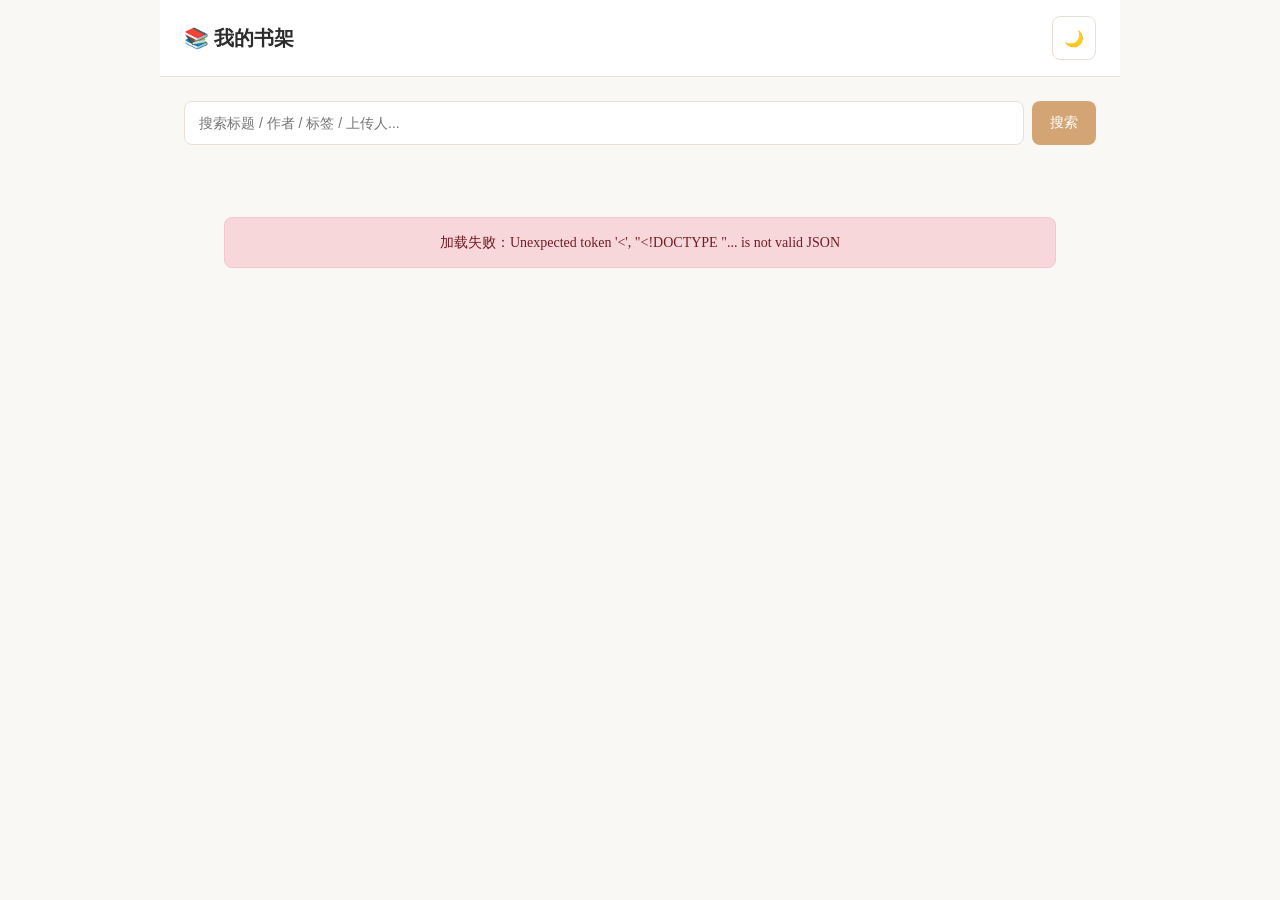
==== index.html @ 6a74e0b2 "chore: 更新导航入口、搜索字段与部署配置" ====
<!DOCTYPE html>
<html lang="zh-CN">
<head>
  <meta charset="UTF-8">
  <meta name="viewport" content="width=device-width, initial-scale=1.0, viewport-fit=cover">
  <title>我的书架</title>
  <meta name="description" content="我的私人小说站，零成本搭建在 Cloudflare 上">
  <meta property="og:title" content="我的书架">
  <meta property="og:description" content="私人小说站，零成本搭建在 Cloudflare 上">
  
  <link rel="stylesheet" href="/style.css">
  <link rel="manifest" href="/manifest.json">
  <meta name="theme-color" content="#d4a574">
</head>
<body>
  <div class="navbar">
    <h1><a href="/">📚 我的书架</a></h1>
    <nav>
      <span id="nav-user"></span>
      <button class="theme-toggle" onclick="toggleTheme()" title="切换主题">🌙</button>
    </nav>
  </div>
  <div class="container">
    <div id="continue-reading"></div>
    <div id="reading-stats"></div>
    <div id="tag-filter"></div>
    <div class="search-bar">
      <input type="text" id="search-input" placeholder="搜索标题 / 作者 / 标签 / 上传人..." autocomplete="off">
      <button onclick="doSearch()">搜索</button>
    </div>
    <div id="search-results" class="search-results" style="display:none"></div>
    <div id="content" class="loading">加载中...</div>
  </div>
  <script>
    // 主题
    const THEMES = ['light','dark','green','sepia','blue'];
    const THEME_ICONS = {'light':'🌙','dark':'☀️','green':'🍃','sepia':'📜','blue':'💧'};
    const savedTheme = localStorage.getItem('theme') || 'light';
    document.documentElement.setAttribute('data-theme', savedTheme);
    updateThemeBtn();
    function toggleTheme() {
      const current = document.documentElement.getAttribute('data-theme');
      const idx = THEMES.indexOf(current);
      const next = THEMES[(idx + 1) % THEMES.length];
      document.documentElement.setAttribute('data-theme', next);
      localStorage.setItem('theme', next);
      updateThemeBtn();
    }
    function updateThemeBtn() {
      const btn = document.querySelector('.theme-toggle');
      const t = document.documentElement.getAttribute('data-theme');
      btn.textContent = THEME_ICONS[t] || '🌙';
    }

    // 用户状态：仅显示当前用户与退出，不提供后台入口
    (async function renderUserStatus() {
      const navUser = document.getElementById('nav-user');
      try {
        const res = await fetch('/api/me', { credentials: 'same-origin' });
        if (res.ok) {
          const user = await res.json();
          const roleMap = {
            'super_admin': { label: '超管', cls: 'super' },
            'admin': { label: '管理', cls: 'admin' },
            'demo': { label: '用户', cls: 'demo' }
          };
          const r = roleMap[user.role] || { label: '用户', cls: 'demo' };
          // 使用 textContent 安全地设置用户名，防止 XSS
          const badge = document.createElement('span');
          badge.className = 'role-badge ' + r.cls;
          badge.textContent = r.label;
          navUser.textContent = '';
          navUser.appendChild(badge);
          navUser.appendChild(document.createTextNode(' ' + (user.username || '') + ' '));
          const logoutLink = document.createElement('a');
          logoutLink.href = '#';
          logoutLink.style.cssText = 'font-size:12px;color:#e74c3c;margin-left:6px';
          logoutLink.textContent = '退出';
          logoutLink.onclick = function() { doLogout(); return false; };
          navUser.appendChild(logoutLink);
        } else {
          navUser.textContent = '';
        }
      } catch {
        navUser.textContent = '';
      }
    })();

    async function doLogout() {
      try { await fetch('/api/auth/logout', { method: 'POST', credentials: 'same-origin' }); } catch {}
      location.reload();
    }

    // 继续阅读
    function renderContinueReading() {
      const container = document.getElementById('continue-reading');
      const entries = [];
      for (let i = 0; i < localStorage.length; i++) {
        const key = localStorage.key(i);
        if (!key.startsWith('reading_')) continue;
        try {
          const data = JSON.parse(localStorage.getItem(key));
          if (data && data.chapterId && data.time) entries.push(data);
        } catch {}
      }
      if (entries.length === 0) { container.innerHTML = ''; return; }
      entries.sort((a, b) => b.time - a.time);
      const latest = entries[0];
      const timeAgo = formatTimeAgo(latest.time);
      container.innerHTML = `
        <a class="continue-reading" href="/read.html?id=${latest.chapterId}">
          <div class="continue-info">
            <div class="continue-label">继续阅读</div>
            <div class="continue-title">${esc(latest.bookTitle || '未知书籍')}</div>
            <div class="continue-chapter">${esc(latest.chapterTitle || '')} · ${timeAgo}</div>
          </div>
          <div class="continue-arrow">→</div>
        </a>
      `;
    }
    function renderReadingStats() {
      const container = document.getElementById('reading-stats');
      try {
        const stats = JSON.parse(localStorage.getItem('readingStats'));
        if (!stats || (stats.totalSeconds === 0 && stats.totalChars === 0)) {
          container.innerHTML = '';
          return;
        }
        const hours = (stats.totalSeconds / 3600).toFixed(1);
        const wanChars = (stats.totalChars / 10000).toFixed(1);
        const days = (stats.days || []).length;
        container.innerHTML = `<div style="text-align:center;padding:8px 0;font-size:13px;color:var(--text-light)">已读 ${hours} 小时 · ${wanChars} 万字 · 累计 ${days} 天</div>`;
      } catch {
        container.innerHTML = '';
      }
    }
    function formatTimeAgo(ts) {
      const diff = Date.now() - ts;
      const min = Math.floor(diff / 60000);
      if (min < 1) return '刚刚';
      if (min < 60) return min + '分钟前';
      const hr = Math.floor(min / 60);
      if (hr < 24) return hr + '小时前';
      const day = Math.floor(hr / 24);
      return day + '天前';
    }

    // 搜索
    let allBooks = [];
    let allTags = [];
    let activeTagId = null;

    function doSearch() {
      const q = document.getElementById('search-input').value.trim().toLowerCase();
      const resultsEl = document.getElementById('search-results');
      const contentEl = document.getElementById('content');
      if (!q) {
        resultsEl.style.display = 'none';
        contentEl.style.display = '';
        return;
      }
      const matched = allBooks.filter(b => {
        const tagNames = (b.tags || []).map(t => t.name).join(' ');
        return (
          (b.title || '').toLowerCase().includes(q) ||
          (b.author || '').toLowerCase().includes(q) ||
          tagNames.toLowerCase().includes(q) ||
          (b.uploader || '').toLowerCase().includes(q)
        );
      });
      if (matched.length === 0) {
        resultsEl.innerHTML = '<div style="padding:16px;color:var(--text-light);text-align:center">没有找到匹配的书籍</div>';
      } else {
        resultsEl.innerHTML = matched.map(b => `
          <a class="result-item" href="/book.html?id=${b.id}">
            <div class="result-title">${highlightMatch(esc(b.title), q)}</div>
            <div class="result-book">${formatSearchMeta(b, q)}</div>
          </a>
        `).join('');
      }
      resultsEl.style.display = '';
      contentEl.style.display = 'none';
    }
    function highlightMatch(text, q) {
      if (!q) return text;
      const re = new RegExp(`(${q.replace(/[.*+?^${}()|[\]\\]/g,'\\$&')})`, 'gi');
      return text.replace(re, '<mark>$1</mark>');
    }
    function formatSearchMeta(book, q) {
      const parts = [];
      if (book.author) parts.push(highlightMatch(esc(book.author), q));
      if (book.uploader) parts.push('上传：' + highlightMatch(esc(book.uploader), q));
      const tagNames = (book.tags || []).map(t => t.name).join(' / ');
      if (tagNames) parts.push('标签：' + highlightMatch(esc(tagNames), q));
      parts.push(`${book.chapter_count}章 · ${formatWords(book.total_words)}`);
      return parts.join(' · ');
    }
    // 搜索防抖定时器
    let searchDebounceTimer = null;
    const SEARCH_DEBOUNCE_MS = 300; // 防抖时间300ms，平衡响应速度和性能

    document.getElementById('search-input').addEventListener('keydown', (e) => {
      if (e.key === 'Enter') {
        // 回车键立即搜索，清除防抖
        if (searchDebounceTimer) clearTimeout(searchDebounceTimer);
        doSearch();
      }
    });
    document.getElementById('search-input').addEventListener('input', (e) => {
      const query = e.target.value.trim();
      if (!query) {
        // 清空时立即隐藏结果
        if (searchDebounceTimer) clearTimeout(searchDebounceTimer);
        document.getElementById('search-results').style.display = 'none';
        document.getElementById('content').style.display = '';
        return;
      }
      // 防抖搜索：300ms后自动执行
      if (searchDebounceTimer) clearTimeout(searchDebounceTimer);
      searchDebounceTimer = setTimeout(doSearch, SEARCH_DEBOUNCE_MS);
    });

    async function loadBooks() {
      const el = document.getElementById('content');
      try {
        const [booksRes, tagsRes] = await Promise.all([
          fetch('/api/books'),
          fetch('/api/tags').catch(() => ({ json: () => ({ tags: [] }) }))
        ]);
        const booksData = await booksRes.json();
        if (!booksRes.ok) throw new Error('加载失败');
        allBooks = booksData.books || [];

        try { allTags = (await tagsRes.json()).tags || []; } catch { allTags = []; }
        renderTagFilter();

        renderContinueReading();
        renderReadingStats();
        renderBooks(allBooks);
      } catch (e) {
        el.innerHTML = `<div class="msg msg-error">加载失败：${esc(e.message)}</div>`;
      }
    }

    function renderTagFilter() {
      const container = document.getElementById('tag-filter');
      if (allTags.length === 0) { container.innerHTML = ''; return; }
      container.innerHTML = '<div class="tag-filter-bar" id="tag-bar"></div>';
      const bar = document.getElementById('tag-bar');
      const allPill = document.createElement('span');
      allPill.className = 'tag-pill' + (activeTagId === null ? ' active' : '');
      allPill.textContent = '全部';
      allPill.style.background = 'var(--bg)'; allPill.style.color = 'var(--text)';
      allPill.style.border = '1px solid var(--border)';
      bar.appendChild(allPill);
      for (const tag of allTags) {
        const pill = document.createElement('span');
        pill.className = 'tag-pill' + (activeTagId === tag.id ? ' active' : '');
        pill.textContent = tag.name;
        pill.style.background = tag.color + '22'; pill.style.color = tag.color;
        pill.dataset.tagId = tag.id;
        bar.appendChild(pill);
      }
      bar.addEventListener('click', (e) => {
        const pill = e.target.closest('.tag-pill');
        if (!pill) return;
        const tagId = pill.dataset.tagId ? Number(pill.dataset.tagId) : null;
        activeTagId = tagId;
        renderTagFilter();
        filterAndRenderBooks();
      });
    }

    function filterAndRenderBooks() {
      let filtered = allBooks;
      if (activeTagId !== null) {
        filtered = allBooks.filter(b => (b.tags || []).some(t => t.id === activeTagId));
      }
      renderBooks(filtered);
    }

    // 封面颜色生成
    const COVER_COLORS = ['#e74c3c','#e67e22','#f1c40f','#2ecc71','#1abc9c','#3498db','#9b59b6','#e91e63','#00bcd4','#ff5722'];
    function coverColor(title) { let h = 0; for (let i = 0; i < (title||'').length; i++) h = ((h << 5) - h + title.charCodeAt(i)) | 0; return COVER_COLORS[Math.abs(h) % COVER_COLORS.length]; }

    function renderBooks(books) {
      const el = document.getElementById('content');
      if (books.length === 0) {
        if (allBooks.length === 0) {
          el.className = '';
          el.innerHTML = '<div class="empty"><p>📖 书架空空如也</p><p>请前往 /admin.html 添加第一本书</p></div>';
        } else {
          el.className = '';
          el.innerHTML = '<div class="empty"><p>没有匹配的书籍</p></div>';
        }
        return;
      }
      el.className = 'book-grid-cover';
      el.innerHTML = books.map(b => {
        const tagsHtml = (b.tags || []).map(t => `<span class="tag-pill" style="background:${esc(t.color)}22;color:${esc(t.color)}">${esc(t.name)}</span>`).join('');
        if (b.cover_key) {
          return `<a class="book-card-cover" href="/book.html?id=${b.id}">
            <img class="cover-img" src="/api/covers/${b.id}" alt="${esc(b.title)}" loading="lazy">
            <div class="card-body">
              <h3>${esc(b.title)}</h3>
              <div class="meta">${b.author ? esc(b.author) + ' · ' : ''}${b.chapter_count}章</div>
              ${tagsHtml ? '<div class="card-tags">' + tagsHtml + '</div>' : ''}
            </div>
          </a>`;
        } else {
          const color = coverColor(b.title);
          const firstChar = (b.title || '?')[0];
          return `<a class="book-card-cover" href="/book.html?id=${b.id}">
            <div class="cover-placeholder" style="background:${color}">${esc(firstChar)}</div>
            <div class="card-body">
              <h3>${esc(b.title)}</h3>
              <div class="meta">${b.author ? esc(b.author) + ' · ' : ''}${b.chapter_count}章</div>
              ${tagsHtml ? '<div class="card-tags">' + tagsHtml + '</div>' : ''}
            </div>
          </a>`;
        }
      }).join('');
    }
    function esc(s) { const d = document.createElement('div'); d.textContent = s || ''; return d.innerHTML; }
    function formatWords(n) {
      if (n >= 10000) return (n / 10000).toFixed(1) + ' 万字';
      return n + ' 字';
    }
    loadBooks();

    // PWA Service Worker
    if ('serviceWorker' in navigator) {
      navigator.serviceWorker.register('/sw.js').catch(() => {});
    }

    // 加载站点设置
    fetch('/api/settings').then(r => r.json()).then(d => {
      const s = d.settings || {};
      if (s.site_name) {
        document.title = s.site_name;
        document.querySelector('.navbar h1 a').textContent = '📚 ' + s.site_name;
        document.querySelector('meta[property="og:title"]').content = s.site_name;
      }
      if (s.site_desc) {
        document.querySelector('meta[name="description"]').content = s.site_desc;
        document.querySelector('meta[property="og:description"]').content = s.site_desc;
      }
    }).catch(() => {});
  </script>
</body>
</html>
---- style.css ----
/* 小说站全局样式 */
* { margin: 0; padding: 0; box-sizing: border-box; }

:root {
  /* 主色调变量 */
  --bg: #faf8f5;
  --card-bg: #ffffff;
  --text: #2c2c2c;
  --text-light: #5a5a5a;  /* 提高对比度：从 #666 改为更深的颜色，对比度 5.1:1 */
  --accent: #d4a574;
  --accent-dark: #b8895a;
  --border: #e8e0d8;
  --shadow: 0 2px 8px rgba(0,0,0,0.06);
  --radius: 8px;
  --max-width: 960px;
  --reading-width: 720px;
  --font-size: 17px;
  --line-height: 2;
  --letter-spacing: 0.02em;
  --font-family: 'Georgia', 'Noto Serif SC', 'Source Han Serif CN', serif;
  
  /* z-index 层级体系 */
  --z-dropdown: 100;
  --z-sticky: 200;
  --z-overlay: 300;
  --z-modal: 400;
  --z-tooltip: 500;
  --z-notification: 600;
  
  /* P3修复：语义化颜色变量 - 统一使用连字符命名 */
  --color-success: #15803d;
  --color-success-bg: #d4edda;
  --color-success-border: #c3e6cb;
  --color-error: #721c24;
  --color-error-bg: #f8d7da;
  --color-error-border: #f5c6cb;
  --color-danger: #e74c3c;
  --color-danger-hover: #c0392b;
  --color-warning: #f59e0b;
  --color-info: #3b82f6;
  
  /* 角色标签颜色 */
  --color-role-super-bg: #fce7f3;
  --color-role-super-text: #be185d;
  --color-role-admin-bg: #dbeafe;
  --color-role-admin-text: #1d4ed8;
  --color-role-demo-bg: #dcfce7;
  --color-role-demo-text: #15803d;
  
  /* iOS安全区域 */
  --safe-area-inset-top: env(safe-area-inset-top, 0px);
  --safe-area-inset-bottom: env(safe-area-inset-bottom, 0px);
  --safe-area-inset-left: env(safe-area-inset-left, 0px);
  --safe-area-inset-right: env(safe-area-inset-right, 0px);
}

/* 夜间模式 */
[data-theme="dark"] {
  --bg: #1a1a2e;
  --card-bg: #16213e;
  --text: #e8e8e8;  /* 提高对比度 */
  --text-light: #b8b8b8;  /* 提高对比度：从 #a0a0a0 改为更亮，对比度 8.1:1 */
  --accent: #e2b07a;
  --accent-dark: #c89660;
  --border: #2a2a4a;
  --shadow: 0 2px 8px rgba(0,0,0,0.3);
}

/* 护眼模式 */
[data-theme="green"] {
  --bg: #c7edcc;
  --card-bg: #d4f2d8;
  --text: #2c3e2c;
  --text-light: #3d5c3d;  /* 提高对比度：从 #556b55 改为更深，对比度 5.2:1 */
  --accent: #6aab6a;
  --accent-dark: #4e8f4e;
  --border: #a8d8a8;
  --shadow: 0 2px 8px rgba(0,0,0,0.06);
}

/* 羊皮纸模式 */
[data-theme="sepia"] {
  --bg: #f5e6c8;
  --card-bg: #faf0dc;
  --text: #3d3020;  /* 提高对比度：从 #5b4636 改为更深 */
  --text-light: #5a4a30;  /* 提高对比度：从 #8b7355 改为更深，对比度 5.5:1 */
  --accent: #c49a6c;
  --accent-dark: #a67c52;
  --border: #dcc8a0;
  --shadow: 0 2px 8px rgba(0,0,0,0.08);
}

/* 淡蓝模式 */
[data-theme="blue"] {
  --bg: #e8f0fe;
  --card-bg: #f0f5ff;
  --text: #2c3e50;
  --text-light: #4a6a8a;  /* 提高对比度：从 #5a7a9a 改为更深，对比度 5.0:1 */
  --accent: #5b9bd5;
  --accent-dark: #4178b0;
  --border: #c0d8f0;
  --shadow: 0 2px 8px rgba(0,0,0,0.06);
}

body {
  font-family: var(--font-family);
  background: var(--bg);
  color: var(--text);
  line-height: 1.8;
  min-height: 100vh;
  transition: background 0.3s, color 0.3s;
}

/* 触摸目标最小尺寸 - 确保移动端可访问性 */
button,
.btn,
[role="button"],
input[type="submit"],
input[type="button"],
input[type="reset"],
a.nav-link,
.theme-toggle,
.font-btn,
.bar-btn,
.anno-float-btn,
.anno-vis-btn,
.anno-sort-tab,
.anno-like-btn,
.btn-link,
.tag-pill,
.font-option,
.theme-dot {
    min-height: 44px;
    min-width: 44px;
}

/* 对于小图标按钮，使用 padding 扩大触摸区域 */
.icon-btn,
.anno-float-btn {
    padding: 12px;
}

/* 统一禁用 tap highlight */
button, a, .tag-pill, .theme-dot, .font-option {
    -webkit-tap-highlight-color: transparent;
}

/* 焦点状态 - 确保键盘导航可见性 */
:focus-visible {
    outline: 3px solid var(--accent, #007bff);
    outline-offset: 2px;
}

button:focus-visible,
a:focus-visible,
input:focus-visible,
select:focus-visible,
textarea:focus-visible,
.btn:focus-visible,
.nav-link:focus-visible,
.book-card:focus-visible,
.chapter-list a:focus-visible,
.theme-toggle:focus-visible,
.font-btn:focus-visible,
.bar-btn:focus-visible,
.tag-pill:focus-visible {
    outline: 3px solid var(--accent, #007bff);
    outline-offset: 2px;
}

/* 移除默认 outline 避免双重边框 */
:focus {
    outline: none;
}

/* 鼠标点击时不显示焦点环，仅键盘导航时显示 */
:focus:not(:focus-visible) {
    outline: none;
}

/* 导航栏 */
.navbar {
  background: var(--card-bg);
  border-bottom: 1px solid var(--border);
  padding: 16px 24px;
  display: flex;
  align-items: center;
  justify-content: space-between;
  max-width: var(--max-width);
  margin: 0 auto;
  transition: background 0.3s;
}
.navbar h1 { font-size: 20px; font-weight: 600; color: var(--text); }
.navbar h1 a { color: inherit; text-decoration: none; }
.navbar nav { display: flex; align-items: center; gap: 16px; }
.navbar nav a {
  color: var(--text-light);
  text-decoration: none;
  font-size: 14px;
}
.navbar nav a:hover { color: var(--accent-dark); }

/* 用户角色标签 */
.role-badge {
  display: inline-block;
  padding: 2px 8px;
  border-radius: 10px;
  font-size: 11px;
  font-weight: 500;
  vertical-align: middle;
}
.role-badge.super { background: var(--color-role-super-bg); color: var(--color-role-super-text); }
.role-badge.admin { background: var(--color-role-admin-bg); color: var(--color-role-admin-text); }
.role-badge.demo { background: var(--color-role-demo-bg); color: var(--color-role-demo-text); }
.role-badge.guest { background: var(--bg); color: var(--text-light); border: 1px solid var(--border); }

/* 主题切换按钮 */
.theme-toggle {
  background: none;
  border: 1px solid var(--border);
  border-radius: var(--radius);
  padding: 6px 10px;
  cursor: pointer;
  font-size: 16px;
  color: var(--text);
  transition: background 0.15s;
}
.theme-toggle:hover { background: var(--bg); }

/* 字号控制 */
.font-controls {
  display: flex;
  align-items: center;
  gap: 6px;
}
.font-btn {
  background: none;
  border: 1px solid var(--border);
  border-radius: var(--radius);
  padding: 4px 10px;
  cursor: pointer;
  font-size: 14px;
  color: var(--text);
  transition: background 0.15s;
}
.font-btn:hover { background: var(--bg); }

/* 容器 */
.container {
  max-width: var(--max-width);
  margin: 0 auto;
  padding: 24px;
}

/* 书架网格 */
.book-grid {
  display: grid;
  grid-template-columns: repeat(auto-fill, minmax(280px, 1fr));
  gap: 20px;
  margin-top: 20px;
}
.book-card {
  background: var(--card-bg);
  border: 1px solid var(--border);
  border-radius: var(--radius);
  padding: 20px;
  box-shadow: var(--shadow);
  transition: transform 0.2s, box-shadow 0.2s, background 0.3s;
  cursor: pointer;
  text-decoration: none;
  color: inherit;
  display: block;
}
.book-card:hover {
  transform: translateY(-2px);
  box-shadow: 0 4px 16px rgba(0,0,0,0.1);
}
.book-card h3 { font-size: 18px; margin-bottom: 8px; color: var(--text); }
.book-card .meta { font-size: 13px; color: var(--text-light); margin-bottom: 8px; }
.book-card .desc {
  font-size: 14px;
  color: var(--text-light);
  display: -webkit-box;
  -webkit-line-clamp: 3;
  -webkit-box-orient: vertical;
  overflow: hidden;
}

/* 章节目录 */
.book-header {
  background: var(--card-bg);
  border: 1px solid var(--border);
  border-radius: var(--radius);
  padding: 24px;
  margin-bottom: 20px;
  box-shadow: var(--shadow);
  transition: background 0.3s;
}
.book-header h2 { font-size: 24px; margin-bottom: 8px; }
.book-header .author { color: var(--text-light); font-size: 14px; margin-bottom: 12px; }
.book-header .desc { color: var(--text-light); font-size: 15px; line-height: 1.6; }

.chapter-list {
  list-style: none;
  background: var(--card-bg);
  border: 1px solid var(--border);
  border-radius: var(--radius);
  box-shadow: var(--shadow);
  overflow: hidden;
  transition: background 0.3s;
}
.chapter-list li { border-bottom: 1px solid var(--border); }
.chapter-list li:last-child { border-bottom: none; }
.chapter-list a {
  display: flex;
  justify-content: space-between;
  align-items: center;
  padding: 14px 20px;
  color: var(--text);
  text-decoration: none;
  transition: background 0.15s;
}
.chapter-list a:hover { background: rgba(128,128,128,0.08); }
.chapter-list .chapter-title { font-size: 15px; }
.chapter-list .chapter-meta { font-size: 12px; color: var(--text-light); }

/* 阅读页 */
.reader {
  max-width: var(--reading-width);
  margin: 0 auto;
  padding: 32px 24px;
}
.reader h2 {
  font-size: 22px;
  text-align: center;
  margin-bottom: 32px;
  color: var(--text);
}
.reader-content {
  font-size: var(--font-size);
  line-height: var(--line-height);
  color: var(--text);
  white-space: pre-wrap;
  word-wrap: break-word;
  text-indent: 2em;
  letter-spacing: var(--letter-spacing);
  text-align: justify;
}
/* 阅读工具栏 */
.reader-toolbar {
  display: flex;
  justify-content: center;
  align-items: center;
  gap: 12px;
  margin-bottom: 24px;
  padding: 10px;
  background: var(--card-bg);
  border: 1px solid var(--border);
  border-radius: var(--radius);
}
/* 阅读进度条 */
.progress-bar {
  position: fixed;
  top: 0;
  left: 0;
  height: 3px;
  background: var(--accent);
  z-index: var(--z-sticky, 200);
  transition: width 0.1s;
}
/* 导航 */
.reader-nav {
  display: flex;
  justify-content: space-between;
  align-items: center;
  margin-top: 40px;
  padding-top: 20px;
  border-top: 1px solid var(--border);
}
.reader-nav a, .reader-nav span {
  color: var(--accent-dark);
  text-decoration: none;
  font-size: 14px;
  padding: 8px 16px;
  border: 1px solid var(--border);
  border-radius: var(--radius);
  transition: background 0.15s;
}
.reader-nav a:hover { background: rgba(128,128,128,0.08); }
.reader-nav .disabled { color: var(--text-light); pointer-events: none; border-color: var(--border); opacity: 0.5; }

/* 面包屑 */
.breadcrumb {
  font-size: 13px;
  color: var(--text-light);
  margin-bottom: 16px;
}
.breadcrumb a { color: var(--accent-dark); text-decoration: none; }
.breadcrumb a:hover { text-decoration: underline; }
.breadcrumb span { margin: 0 6px; }

/* 返回顶部 */
.back-to-top {
  position: fixed;
  bottom: 30px;
  right: 30px;
  width: 44px;
  height: 44px;
  min-height: 44px;  /* 确保触摸目标尺寸 */
  min-width: 44px;
  background: var(--accent);
  color: white;
  border: none;
  border-radius: 50%;
  font-size: 20px;
  cursor: pointer;
  display: none;
  align-items: center;
  justify-content: center;
  box-shadow: 0 2px 8px rgba(0,0,0,0.2);
  z-index: var(--z-sticky, 200);
  transition: opacity 0.3s;
}
.back-to-top.visible { display: flex; }
.back-to-top:hover { background: var(--accent-dark); }

/* 管理后台 */
.admin-section {
  background: var(--card-bg);
  border: 1px solid var(--border);
  border-radius: var(--radius);
  padding: 24px;
  margin-bottom: 20px;
  box-shadow: var(--shadow);
  transition: background 0.3s;
}
.admin-section h3 {
  font-size: 16px;
  margin-bottom: 16px;
  padding-bottom: 8px;
  border-bottom: 1px solid var(--border);
}
.form-group { margin-bottom: 16px; }
.form-group label {
  display: block;
  font-size: 14px;
  color: var(--text-light);
  margin-bottom: 4px;
}
.form-group input,
.form-group textarea,
.form-group select {
  width: 100%;
  padding: 10px 12px;
  border: 1px solid var(--border);
  border-radius: var(--radius);
  font-size: 14px;
  font-family: inherit;
  background: var(--bg);
  color: var(--text);
  transition: background 0.3s, color 0.3s;
}
.form-group textarea { min-height: 200px; resize: vertical; }
.form-group input:focus,
.form-group textarea:focus,
.form-group select:focus {
  outline: none;
  border-color: var(--accent);
}

.btn {
  display: inline-block;
  padding: 10px 20px;
  background: var(--accent);
  color: white;
  border: none;
  border-radius: var(--radius);
  font-size: 14px;
  cursor: pointer;
  transition: background 0.15s;
  margin-right: 8px;
}
.btn:hover { background: var(--accent-dark); }
.btn:disabled { opacity: 0.5; cursor: not-allowed; }
.btn-danger { background: var(--color-danger); }
.btn-danger:hover { background: var(--color-danger-hover); }
.btn-sm { padding: 6px 12px; font-size: 13px; }

.msg {
  padding: 12px 16px;
  border-radius: var(--radius);
  margin-top: 12px;
  font-size: 14px;
}
.msg-success { background: var(--color-success-bg); color: var(--color-success); border: 1px solid var(--color-success-border); }
.msg-error { background: var(--color-error-bg); color: var(--color-error); border: 1px solid var(--color-error-border); }
[data-theme="dark"] .msg-success { background: #1a3a2a; color: #8fd4a4; border-color: #2a5a3a; }
[data-theme="dark"] .msg-error { background: #3a1a1a; color: #f4a0a0; border-color: #5a2a2a; }

/* 管理列表 */
.admin-list { list-style: none; }
.admin-list li {
  display: flex;
  justify-content: space-between;
  align-items: center;
  padding: 12px 0;
  border-bottom: 1px solid var(--border);
}
.admin-list li:last-child { border-bottom: none; }
.admin-list .item-info { flex: 1; }
.admin-list .item-title { font-size: 15px; color: var(--text); }
.admin-list .item-meta { font-size: 12px; color: var(--text-light); margin-top: 2px; }
.admin-list .item-actions { display: flex; gap: 6px; }

/* 空状态 */
.empty { text-align: center; padding: 60px 20px; color: var(--text-light); }
.empty p { font-size: 16px; margin-bottom: 8px; }

/* 加载状态 */
.loading { text-align: center; padding: 40px; color: var(--text-light); }

/* 404页面 */
.error-page { text-align: center; padding: 80px 20px; }
.error-page h2 { font-size: 72px; color: var(--accent); margin-bottom: 16px; }
.error-page p { font-size: 18px; color: var(--text-light); margin-bottom: 24px; }

/* 阅读设置面板 */
.settings-overlay {
  position: fixed; top: 0; left: 0; right: 0; bottom: 0;
  background: rgba(0,0,0,0.4); z-index: var(--z-overlay, 300); display: none;
  align-items: flex-end; justify-content: center;
}
.settings-overlay.active { display: flex; }
.settings-panel {
  background: var(--card-bg); border-radius: 16px 16px 0 0;
  width: 100%; max-width: 600px; padding: 20px 24px 32px;
  max-height: 70vh; overflow-y: auto;
  box-shadow: 0 -4px 20px rgba(0,0,0,0.15);
  transition: background 0.3s;
}
.settings-panel h3 {
  font-size: 16px; margin-bottom: 20px; text-align: center;
  color: var(--text); position: relative;
}
.settings-panel .close-btn {
  position: absolute; right: 0; top: -2px; background: none;
  border: none; font-size: 20px; cursor: pointer; color: var(--text-light);
}
.setting-row {
  margin-bottom: 18px;
}
.setting-label {
  font-size: 13px; color: var(--text-light); margin-bottom: 8px; display: block;
}
.theme-options {
  display: flex; gap: 10px; flex-wrap: wrap;
}
.theme-dot {
  width: 36px; height: 36px; border-radius: 50%; border: 2px solid var(--border);
  cursor: pointer; transition: transform 0.15s, border-color 0.15s; position: relative;
}
.theme-dot:hover { transform: scale(1.1); }
.theme-dot.active { border-color: var(--accent); border-width: 3px; }
.theme-dot[data-theme="light"] { background: #faf8f5; }
.theme-dot[data-theme="dark"] { background: #1a1a2e; }
.theme-dot[data-theme="green"] { background: #c7edcc; }
.theme-dot[data-theme="sepia"] { background: #f5e6c8; }
.theme-dot[data-theme="blue"] { background: #e8f0fe; }
.font-options {
  display: flex; gap: 8px; flex-wrap: wrap;
}
.font-option {
  padding: 6px 14px; border: 1px solid var(--border); border-radius: var(--radius);
  cursor: pointer; font-size: 14px; color: var(--text); background: var(--bg);
  transition: border-color 0.15s, background 0.15s;
}
.font-option:hover { border-color: var(--accent); }
.font-option.active { border-color: var(--accent); background: var(--accent); color: #fff; }
.slider-row {
  display: flex; align-items: center; gap: 12px;
}
.slider-row input[type="range"] {
  flex: 1; accent-color: var(--accent); height: 4px;
}
.slider-row .slider-val {
  font-size: 13px; color: var(--text-light); min-width: 40px; text-align: right;
}

/* 阅读底部工具栏 */
.reader-bottom-bar {
  position: fixed; bottom: 0; left: 0; right: 0;
  background: var(--card-bg); border-top: 1px solid var(--border);
  display: flex; justify-content: space-around; align-items: center;
  padding: 8px 0; z-index: var(--z-sticky, 200);
  transform: translateY(100%); transition: transform 0.3s, background 0.3s;
  max-width: 600px; margin: 0 auto;
}
.reader-bottom-bar.visible { transform: translateY(0); }
.bar-btn {
  display: flex; flex-direction: column; align-items: center; gap: 2px;
  background: none; border: none; cursor: pointer; color: var(--text-light);
  font-size: 12px; padding: 8px 12px; min-height: 44px; transition: color 0.15s;
}
.bar-btn:hover, .bar-btn:active { color: var(--accent); }
.bar-btn .bar-icon { font-size: 20px; }

/* 继续阅读卡片 */
.continue-reading {
  background: linear-gradient(135deg, var(--accent), var(--accent-dark));
  border-radius: var(--radius); padding: 16px 20px; margin-bottom: 20px;
  color: #fff; text-decoration: none; display: flex;
  align-items: center; justify-content: space-between;
  transition: transform 0.2s, box-shadow 0.2s;
  box-shadow: 0 2px 12px rgba(212,165,116,0.3);
}
.continue-reading:hover { transform: translateY(-2px); box-shadow: 0 4px 20px rgba(212,165,116,0.4); }
.continue-info { flex: 1; }
.continue-info .continue-label { font-size: 12px; opacity: 0.85; margin-bottom: 4px; }
.continue-info .continue-title { font-size: 16px; font-weight: 600; }
.continue-info .continue-chapter { font-size: 13px; opacity: 0.85; margin-top: 2px; }
.continue-arrow { font-size: 24px; opacity: 0.8; }

/* 搜索框 */
.search-bar {
  display: flex; gap: 8px; margin-bottom: 20px;
}
.search-bar input {
  flex: 1; padding: 10px 14px; border: 1px solid var(--border);
  border-radius: var(--radius); font-size: 14px; background: var(--card-bg);
  color: var(--text); transition: background 0.3s, border-color 0.15s;
}
.search-bar input:focus { outline: none; border-color: var(--accent); }
.search-bar button {
  padding: 10px 18px; background: var(--accent); color: #fff;
  border: none; border-radius: var(--radius); cursor: pointer;
  font-size: 14px; transition: background 0.15s;
}
.search-bar button:hover { background: var(--accent-dark); }
.search-results { margin-bottom: 20px; }
.search-results .result-item {
  background: var(--card-bg); border: 1px solid var(--border);
  border-radius: var(--radius); padding: 12px 16px; margin-bottom: 8px;
  text-decoration: none; display: block; color: var(--text);
  transition: background 0.15s;
}
.search-results .result-item:hover { background: rgba(128,128,128,0.08); }
.search-results .result-book { font-size: 12px; color: var(--text-light); }
.search-results .result-title { font-size: 15px; margin: 4px 0; }
.search-results .result-snippet { font-size: 13px; color: var(--text-light); }
.search-results .result-snippet mark { background: rgba(212,165,116,0.3); color: inherit; padding: 0 2px; border-radius: 2px; }

/* 章节目录浮层 */
.toc-overlay {
  position: fixed; top: 0; left: 0; right: 0; bottom: 0;
  background: rgba(0,0,0,0.4); z-index: var(--z-overlay, 300); display: none;
  align-items: center; justify-content: center;
}
.toc-overlay.active { display: flex; }
.toc-panel {
  background: var(--card-bg); border-radius: var(--radius);
  width: 90%; max-width: 400px; max-height: 70vh;
  display: flex; flex-direction: column;
  box-shadow: 0 4px 20px rgba(0,0,0,0.2);
}
.toc-panel h3 {
  padding: 16px 20px; margin: 0; font-size: 16px;
  border-bottom: 1px solid var(--border); color: var(--text);
}
.toc-list {
  list-style: none; overflow-y: auto; flex: 1; padding: 0; margin: 0;
}
.toc-list li a {
  display: block; padding: 10px 20px; color: var(--text);
  text-decoration: none; font-size: 14px; border-bottom: 1px solid var(--border);
  transition: background 0.15s;
}
.toc-list li a:hover { background: rgba(128,128,128,0.08); }
.toc-list li a.current { color: var(--accent); font-weight: 600; }

/* 响应式 */
@media (max-width: 640px) {
  .book-grid { grid-template-columns: 1fr; }
  .reader { padding: 20px 16px; }
  .reader-content { font-size: calc(var(--font-size) - 1px); }
  .navbar { padding: 12px 16px; }
  .navbar h1 { font-size: 17px; }
  .navbar nav { gap: 10px; }
  .navbar nav a { font-size: 13px; }
  .container { padding: 16px; }
  .book-header { padding: 16px; }
  .book-header h2 { font-size: 20px; }
  .chapter-list a { padding: 12px 16px; }
  .reader-toolbar { flex-wrap: wrap; gap: 8px; }
  .reader-nav { flex-direction: column; gap: 10px; }
  .reader-nav a, .reader-nav span { text-align: center; width: 100%; }
  .admin-list li { flex-direction: column; align-items: flex-start; gap: 8px; }
  .admin-list .item-actions { width: 100%; }
  .back-to-top { bottom: 20px; right: 20px; width: 38px; height: 38px; font-size: 16px; }
  .reader-bottom-bar { max-width: 100%; }
  .settings-panel { padding: 16px 16px 24px; }
  .back-to-top.has-bar { bottom: 70px; }
}
.back-to-top.has-bar { bottom: 80px; }

/* ===== 翻页模式 ===== */
body.pager-mode {
  overflow: hidden;
}
body.pager-mode .progress-bar {
  display: none;
}
body.pager-mode .back-to-top {
  display: none !important;
}
body.pager-mode .reader {
  height: calc(100vh - 100px);
  overflow: hidden;
  padding-bottom: 0;
}
body.pager-mode .reader-content {
  column-width: 100%;
  column-count: 1;
  column-gap: 0;
  height: 100%;
  overflow: hidden;
  transition: transform 0.35s cubic-bezier(0.25, 0.46, 0.45, 0.94);
  will-change: transform;
  -webkit-backface-visibility: hidden;
  backface-visibility: hidden;
}
body.pager-mode .reader-nav {
  display: none;
}
body.pager-mode .breadcrumb {
  display: none;
}
body.pager-mode .reader h2 {
  margin-bottom: 16px;
  font-size: 18px;
}

/* 翻页点击区域 */
.pager-tap-left,
.pager-tap-right {
  position: fixed;
  top: 0;
  bottom: 60px;
  z-index: var(--z-dropdown, 100);
  cursor: pointer;
  -webkit-tap-highlight-color: transparent;
}
.pager-tap-left {
  left: 0;
  width: 35%;
}
.pager-tap-right {
  right: 0;
  width: 35%;
}

/* 页码指示器 */
.pager-indicator {
  position: fixed;
  bottom: 52px;
  left: 0;
  right: 0;
  text-align: center;
  font-size: 12px;
  color: var(--text-light);
  padding: 4px 0;
  z-index: var(--z-sticky, 200);
  background: var(--bg);
  display: none;
  transition: background 0.3s, color 0.3s;
}
body.pager-mode .pager-indicator {
  display: block;
}

/* 设置面板 - 阅读模式选项 */
.mode-options {
  display: flex;
  gap: 8px;
}
.mode-option {
  padding: 6px 16px;
  border: 1px solid var(--border);
  border-radius: var(--radius);
  cursor: pointer;
  font-size: 14px;
  color: var(--text);
  background: var(--bg);
  transition: border-color 0.15s, background 0.15s;
}
.mode-option:hover {
  border-color: var(--accent);
}
.mode-option.active {
  border-color: var(--accent);
  background: var(--accent);
  color: #fff;
}

/* 翻页模式下移动端适配 */
@media (max-width: 640px) {
  body.pager-mode .reader {
    height: calc(100vh - 90px);
    padding: 12px 16px 0;
  }
  .pager-tap-left,
  .pager-tap-right {
    bottom: 50px;
  }
  .pager-indicator {
    bottom: 44px;
    font-size: 11px;
  }
}

/* ===== 沉浸模式 ===== */
body.immersive .navbar,
body.immersive .reader-bottom-bar,
body.immersive .breadcrumb,
body.immersive .pager-indicator,
body.immersive .progress-bar,
body.immersive .back-to-top,
body.immersive .reader-nav { display: none !important; }
body.immersive .reader { max-width: 100%; padding: 2rem 5vw; height: 100vh; overflow-y: auto; }
body.immersive.pager-mode .reader { height: 100vh; }
body.immersive .pager-tap-left,
body.immersive .pager-tap-right { bottom: 0; }
/* 沉浸模式退出提示 */
.immersive-hint {
  position: fixed; bottom: 20px; left: 50%; transform: translateX(-50%);
  background: rgba(0,0,0,0.6); color: #fff; padding: 8px 20px;
  border-radius: 20px; font-size: 13px; z-index: var(--z-notification, 600);
  opacity: 0; transition: opacity 0.5s; pointer-events: none;
}
.immersive-hint.show { opacity: 1; }

/* ===== 封面卡片布局 ===== */
.book-card-cover {
  background: var(--card-bg); border: 1px solid var(--border); border-radius: var(--radius);
  box-shadow: var(--shadow); transition: transform 0.2s, box-shadow 0.2s, background 0.3s;
  cursor: pointer; text-decoration: none; color: inherit; display: flex; flex-direction: column;
  overflow: hidden;
}
.book-card-cover:hover { transform: translateY(-2px); box-shadow: 0 4px 16px rgba(0,0,0,0.1); }
.book-card-cover .cover-img {
  width: 100%; aspect-ratio: 3/4; object-fit: cover; display: block; background: var(--bg);
}
.book-card-cover .cover-placeholder {
  width: 100%; aspect-ratio: 3/4; display: flex; align-items: center; justify-content: center;
  font-size: 48px; font-weight: 700; color: #fff; background: var(--accent);
}
.book-card-cover .card-body { padding: 12px; flex: 1; }
.book-card-cover .card-body h3 {
  font-size: 15px; margin-bottom: 4px; color: var(--text);
  overflow: hidden; text-overflow: ellipsis; white-space: nowrap;
}
.book-card-cover .card-body .meta { font-size: 12px; color: var(--text-light); }
.book-grid-cover {
  display: grid; grid-template-columns: repeat(auto-fill, minmax(160px, 1fr)); gap: 16px; margin-top: 20px;
}
@media (max-width: 640px) {
  .book-grid-cover { grid-template-columns: repeat(auto-fill, minmax(130px, 1fr)); gap: 12px; }
}

/* ===== 标签 ===== */
.tag-pill {
  display: inline-block; padding: 2px 10px; border-radius: 12px;
  font-size: 12px; line-height: 1.6; white-space: nowrap; cursor: pointer;
  border: 1px solid transparent; transition: opacity 0.15s;
}
.tag-pill:hover { opacity: 0.8; }
.tag-pill.active { border-color: var(--text); }
.tag-filter-bar {
  display: flex; gap: 8px; overflow-x: auto; padding: 8px 0; margin-bottom: 12px;
  -webkit-overflow-scrolling: touch; scrollbar-width: none;
}
.tag-filter-bar::-webkit-scrollbar { display: none; }
.tag-filter-bar .tag-pill { flex-shrink: 0; }
.card-tags { display: flex; gap: 4px; flex-wrap: wrap; margin-top: 6px; }
.card-tags .tag-pill { font-size: 11px; padding: 1px 6px; cursor: default; }

/* 书籍详情页封面 */
.book-header-with-cover { display: flex; gap: 20px; align-items: flex-start; }
.book-header-with-cover .book-cover-img {
  width: 120px; min-width: 120px; border-radius: var(--radius); box-shadow: var(--shadow);
}
.book-header-with-cover .book-info { flex: 1; }
@media (max-width: 640px) {
  .book-header-with-cover { flex-direction: column; align-items: center; text-align: center; }
  .book-header-with-cover .book-cover-img { width: 100px; }
}

/* 标签在详情页 */
.book-tags { display: flex; gap: 6px; flex-wrap: wrap; margin-top: 8px; }
.book-tags .tag-pill { cursor: default; }

/* ===== 批注系统 ===== */

/* 段落化渲染 */
.reader-content p {
  margin: 0;
  text-indent: 2em;
  padding: 2px 0;
}

/* 批注下划线 */
.annotated {
  background-image: linear-gradient(to right, var(--anno-color) 50%, transparent 50%);
  background-size: 6px 2px;
  background-repeat: repeat-x;
  background-position: bottom;
  padding-bottom: 2px;
  cursor: pointer;
  transition: background-color 0.2s;
  border-radius: 1px;
}
.annotated:hover { background-color: var(--anno-color-hover); }

.annotated.private-only {
  --anno-color: rgba(245, 158, 11, var(--anno-opacity, 0.5));
  --anno-color-hover: rgba(245, 158, 11, 0.08);
}
.annotated.has-public {
  --anno-color: rgba(59, 130, 246, var(--anno-opacity, 0.5));
  --anno-color-hover: rgba(59, 130, 246, 0.08);
}
.annotated.has-both {
  --anno-color: rgba(59, 130, 246, var(--anno-opacity, 0.5));
  --anno-color-hover: rgba(59, 130, 246, 0.08);
  position: relative;
}
.annotated.has-both::before {
  content: '';
  position: absolute;
  left: -3px;
  bottom: 0;
  width: 4px;
  height: 4px;
  border-radius: 50%;
  background: rgba(245, 158, 11, 0.7);
}

/* 暗色模式适配 */
[data-theme="dark"] .annotated.private-only {
  --anno-color: rgba(212, 168, 67, var(--anno-opacity, 0.5));
  --anno-color-hover: rgba(212, 168, 67, 0.1);
}
[data-theme="dark"] .annotated.has-public,
[data-theme="dark"] .annotated.has-both {
  --anno-color: rgba(91, 155, 213, var(--anno-opacity, 0.5));
  --anno-color-hover: rgba(91, 155, 213, 0.1);
}

/* 护眼绿适配 */
[data-theme="green"] .annotated.private-only {
  --anno-color: rgba(180, 120, 20, var(--anno-opacity, 0.5));
  --anno-color-hover: rgba(180, 120, 20, 0.1);
}
[data-theme="green"] .annotated.has-public,
[data-theme="green"] .annotated.has-both {
  --anno-color: rgba(40, 100, 180, var(--anno-opacity, 0.5));
  --anno-color-hover: rgba(40, 100, 180, 0.1);
}

/* 羊皮纸适配 */
[data-theme="sepia"] .annotated.private-only {
  --anno-color: rgba(190, 120, 10, var(--anno-opacity, 0.5));
  --anno-color-hover: rgba(190, 120, 10, 0.1);
}
[data-theme="sepia"] .annotated.has-public,
[data-theme="sepia"] .annotated.has-both {
  --anno-color: rgba(50, 90, 160, var(--anno-opacity, 0.5));
  --anno-color-hover: rgba(50, 90, 160, 0.1);
}

/* 蓝色主题适配 */
[data-theme="blue"] .annotated.private-only {
  --anno-color: rgba(220, 160, 40, var(--anno-opacity, 0.5));
  --anno-color-hover: rgba(220, 160, 40, 0.1);
}
[data-theme="blue"] .annotated.has-public,
[data-theme="blue"] .annotated.has-both {
  --anno-color: rgba(100, 160, 230, var(--anno-opacity, 0.5));
  --anno-color-hover: rgba(100, 160, 230, 0.1);
}

/* 浮动按钮 */
.anno-float-btn {
  position: fixed;
  z-index: var(--z-tooltip, 500);  /* 使用统一的层级变量 */
  display: none;
  width: 44px;  /* 增大尺寸以满足触摸目标要求 */
  height: 44px;
  border-radius: 50%;
  background: var(--accent, #6366f1);
  color: #fff;
  align-items: center;
  justify-content: center;
  font-size: 18px;
  box-shadow: 0 2px 8px rgba(0,0,0,0.2);
  cursor: pointer;
  user-select: none;
}
.anno-float-btn.visible { display: flex; }

/* 批注编辑器 */
.anno-editor {
  position: fixed;
  z-index: var(--z-modal, 400);  /* 使用统一的层级变量 */
  display: none;
  background: var(--card-bg, #fff);
  border: 1px solid var(--border, #ddd);
  border-radius: 12px;
  box-shadow: 0 8px 32px rgba(0,0,0,0.18);
  padding: 16px;
  width: 320px;
  max-width: 90vw;
}
.anno-editor-quote {
  font-size: 13px;
  color: var(--text-light, #888);
  border-left: 3px solid var(--accent, #6366f1);
  padding: 4px 8px;
  margin-bottom: 10px;
  max-height: 60px;
  overflow: hidden;
  line-height: 1.5;
}
.anno-editor textarea {
  width: 100%;
  min-height: 80px;
  border: 1px solid var(--border, #ddd);
  border-radius: 8px;
  padding: 8px;
  font-size: 14px;
  line-height: 1.5;
  resize: vertical;
  background: var(--bg, #f9f9f9);
  color: var(--text, #333);
  font-family: inherit;
  box-sizing: border-box;
}
.anno-editor textarea:focus { border-color: var(--accent, #6366f1); outline: none; }
.anno-editor-footer {
  display: flex;
  justify-content: space-between;
  align-items: center;
  margin-top: 10px;
  gap: 8px;
}
.anno-vis-btn {
  background: none;
  border: 1px solid var(--border, #ddd);
  border-radius: 16px;
  padding: 4px 12px;
  font-size: 12px;
  cursor: pointer;
  transition: all 0.2s;
  color: var(--text, #333);
  white-space: nowrap;
}
.anno-vis-btn.public {
  background: rgba(59, 130, 246, 0.07);
  border-color: #3b82f6;
  color: #3b82f6;
}
.anno-editor-actions { display: flex; gap: 6px; }
.anno-submit-btn { background: var(--accent, #6366f1) !important; color: #fff !important; }

/* 字数统计 */
.anno-input-wrap {
  position: relative;
}
.anno-char-count {
  position: absolute;
  bottom: 8px;
  right: 10px;
  font-size: 11px;
  color: var(--text-light, #999);
  pointer-events: none;
}
.anno-char-count.warn {
  color: #ef4444;
}

/* 快捷键提示 */
.anno-editor-hint {
  font-size: 11px;
  color: var(--text-light, #999);
  text-align: center;
  margin-top: 8px;
}
@media (max-width: 768px) {
  .anno-editor-hint { display: none; }
}

/* 移动端底部抽屉 */
@media (max-width: 768px) {
  .anno-editor {
    position: fixed;
    bottom: 0; left: 0; right: 0;
    width: 100%;
    max-width: 100vw;
    border-radius: 16px 16px 0 0;
    padding: 20px 16px calc(env(safe-area-inset-bottom, 0px) + 16px);
    box-sizing: border-box;
  }
}

/* 批注查看弹窗 */
.anno-popover {
  position: fixed;
  z-index: var(--z-tooltip, 500);  /* 使用统一的层级变量 */
  display: none;
  background: var(--card-bg, #fff);
  border: 1px solid var(--border, #ddd);
  border-radius: 12px;
  box-shadow: 0 4px 24px rgba(0,0,0,0.15);
  padding: 0;
  max-width: 340px;
  max-height: 360px;
  overflow: hidden;
}
.anno-popover-header {
  padding: 10px 12px 8px;
  border-bottom: 1px solid var(--border, #eee);
  position: sticky;
  top: 0;
  background: var(--card-bg, #fff);
}
.anno-sort-tabs {
  display: flex;
  gap: 4px;
}
.anno-sort-tab {
  background: none;
  border: none;
  padding: 4px 12px;
  font-size: 13px;
  color: var(--text-light, #888);
  cursor: pointer;
  border-radius: 12px;
  transition: all 0.2s;
}
.anno-sort-tab:hover {
  background: var(--bg, #f5f5f5);
}
.anno-sort-tab.active {
  background: var(--accent, #6366f1);
  color: #fff;
}
.anno-popover-list {
  padding: 8px 12px;
  max-height: 280px;
  overflow-y: auto;
}
.anno-popover-item {
  padding: 10px 0;
  border-bottom: 1px solid var(--border, #eee);
}
.anno-popover-item:last-child { border-bottom: none; }
.anno-popover-content {
  font-size: 14px;
  line-height: 1.6;
  color: var(--text, #333);
  word-break: break-word;
}
.anno-popover-content.truncated .anno-expand {
  color: var(--accent, #6366f1);
  cursor: pointer;
}
.anno-popover-content.truncated .anno-expand:hover {
  text-decoration: underline;
}
.anno-popover-footer {
  display: flex;
  justify-content: space-between;
  align-items: center;
  margin-top: 6px;
}
.anno-popover-meta {
  font-size: 12px;
  color: var(--text-light, #888);
}
.anno-popover-actions {
  display: flex;
  align-items: center;
  gap: 8px;
}
.anno-like-btn {
  background: none;
  border: none;
  padding: 2px 6px;
  cursor: pointer;
  display: flex;
  align-items: center;
  gap: 3px;
  font-size: 13px;
  border-radius: 12px;
  transition: all 0.2s;
}
.anno-like-btn:hover {
  background: var(--bg, #f5f5f5);
}
.anno-like-btn .like-icon {
  font-size: 14px;
}
.anno-like-btn .like-count {
  font-size: 12px;
  color: var(--text-light, #888);
  min-width: 12px;
}
.anno-like-btn.liked .like-count {
  color: #ef4444;
}
.btn-link {
  background: none;
  border: none;
  color: var(--accent, #6366f1);
  cursor: pointer;
  font-size: 12px;
  padding: 0;
  text-decoration: underline;
}
.btn-link:hover { opacity: 0.7; }

/* ===== P2修复：样式优化 ===== */

/* 章节分页样式 */
.chapter-pagination {
  display: flex;
  justify-content: center;
  align-items: center;
  gap: 16px;
  margin-top: 20px;
  padding: 16px;
  background: var(--card-bg);
  border: 1px solid var(--border);
  border-radius: var(--radius);
}
.chapter-pagination button {
  padding: 8px 16px;
  background: var(--card-bg);
  border: 1px solid var(--border);
  border-radius: var(--radius);
  cursor: pointer;
  color: var(--text);
  transition: all 0.2s;
}
.chapter-pagination button:hover:not(:disabled) {
  border-color: var(--accent);
  color: var(--accent);
}
.chapter-pagination button:disabled {
  opacity: 0.5;
  cursor: not-allowed;
}
.chapter-pagination .page-info {
  font-size: 14px;
  color: var(--text-light);
}

/* P2修复：自定义滚动条样式（Webkit浏览器） */
::-webkit-scrollbar {
  width: 8px;
  height: 8px;
}

::-webkit-scrollbar-track {
  background: var(--bg);
  border-radius: 4px;
}

::-webkit-scrollbar-thumb {
  background: var(--border);
  border-radius: 4px;
  transition: background 0.2s;
}

::-webkit-scrollbar-thumb:hover {
  background: var(--text-light);
}

/* 暗色主题滚动条 */
[data-theme="dark"] ::-webkit-scrollbar-track {
  background: var(--bg);
}

[data-theme="dark"] ::-webkit-scrollbar-thumb {
  background: var(--border);
}

[data-theme="dark"] ::-webkit-scrollbar-thumb:hover {
  background: var(--text-light);
}

/* P2修复：减少动画偏好支持 */
@media (prefers-reduced-motion: reduce) {
  *,
  *::before,
  *::after {
    animation-duration: 0.01ms !important;
    animation-iteration-count: 1 !important;
    transition-duration: 0.01ms !important;
    scroll-behavior: auto !important;
  }
  
  /* 保留必要的视觉反馈，但移除动画 */
  .book-card:hover,
  .theme-toggle:hover,
  .font-btn:hover,
  .bar-btn:hover,
  button:hover {
    transform: none;
  }
  
  /* 进度条仍需显示，但无动画 */
  .progress-bar {
    transition: none;
  }
}

/* P2修复：响应式断点优化 - 添加平板适配 */
/* 断点体系：640px(手机) < 768px(平板竖屏) < 1024px(平板横屏/小桌面) < 1280px(桌面) */

/* 768px 断点 - 平板竖屏适配 */
@media (max-width: 768px) {
  .navbar {
    padding: 12px 16px;
  }
  .navbar h1 {
    font-size: 18px;
  }
  .navbar nav {
    gap: 12px;
  }
  .navbar nav a {
    font-size: 13px;
  }
  
  .container {
    padding: 16px;
  }
  
  .book-grid {
    grid-template-columns: repeat(auto-fill, minmax(240px, 1fr));
    gap: 16px;
  }
  
  .book-card {
    padding: 16px;
  }
  .book-card h3 {
    font-size: 16px;
  }
  
  .book-header {
    padding: 16px;
  }
  .book-header h2 {
    font-size: 20px;
  }
  
  .reader {
    padding: 24px 16px;
  }
  .reader h2 {
    font-size: 20px;
    margin-bottom: 24px;
  }
  
  /* 管理后台表格适配 */
  .admin-table {
    font-size: 13px;
  }
  .admin-table th,
  .admin-table td {
    padding: 10px 12px;
  }
}

/* 1024px 断点 - 平板横屏/小桌面适配 */
@media (max-width: 1024px) {
  :root {
    --max-width: 100%;
    --reading-width: 680px;
  }
  
  .book-grid {
    grid-template-columns: repeat(auto-fill, minmax(220px, 1fr));
  }
  
  /* 侧边栏适配 */
  .admin-layout {
    flex-direction: column;
  }
  .admin-sidebar {
    width: 100%;
    border-right: none;
    border-bottom: 1px solid var(--border);
  }
}

/* P2修复：大屏幕优化 */
@media (min-width: 1280px) {
  .book-grid {
    grid-template-columns: repeat(auto-fill, minmax(300px, 1fr));
  }
  
  .reader {
    --reading-width: 800px;
  }
}

/* P2修复：打印样式优化 */
@media print {
  .navbar,
  .reader-bottom-bar,
  .back-to-top,
  .toc-overlay,
  .settings-overlay,
  .anno-float-btn,
  .anno-editor,
  .anno-popover,
  .progress-bar {
    display: none !important;
  }
  
  body {
    background: white;
    color: black;
  }
  
  .reader {
    max-width: 100%;
    padding: 0;
  }
  
  .reader-content {
    font-size: 12pt;
    line-height: 1.6;
  }
  
  a {
    color: black;
    text-decoration: none;
  }
}
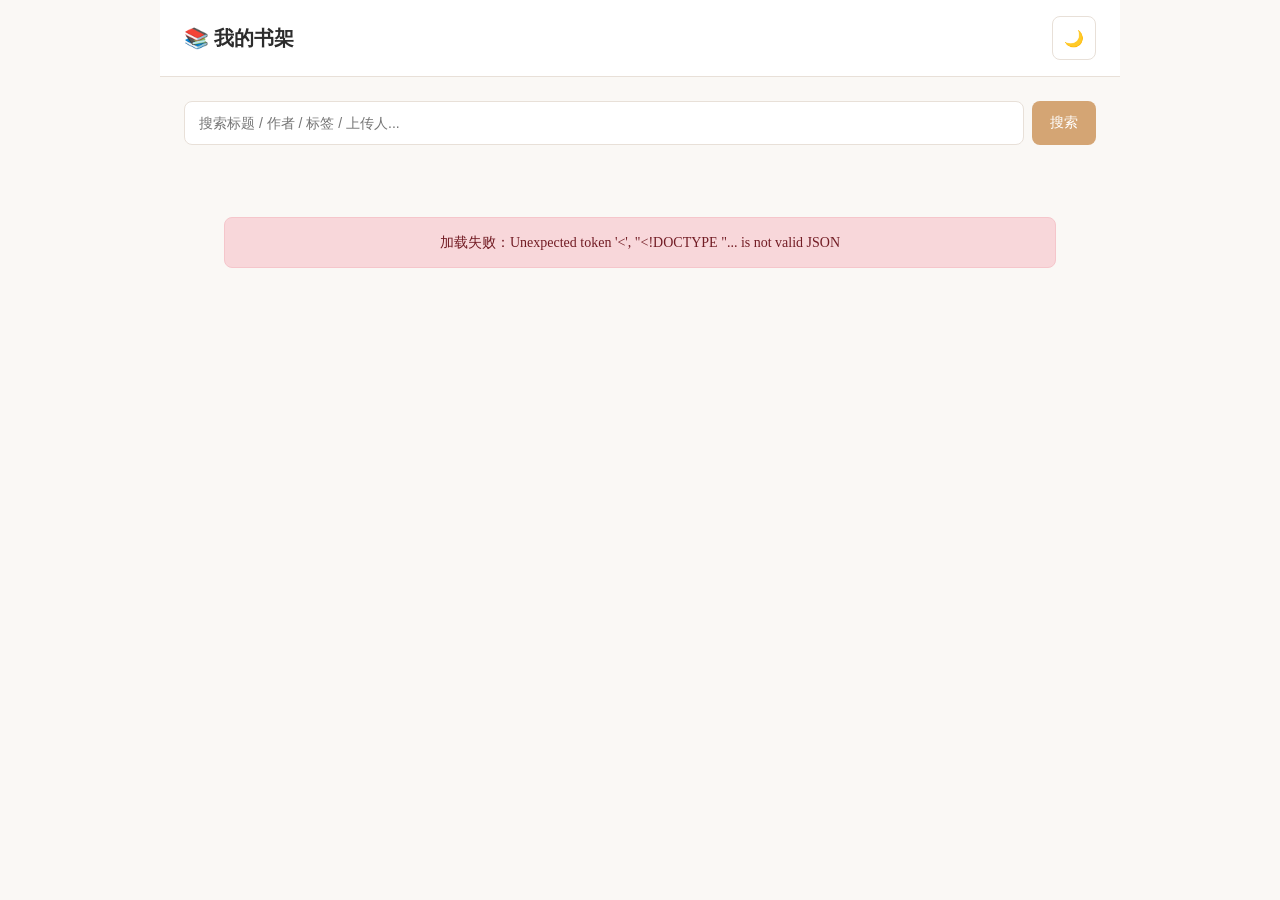
==== commit cd11d836: "fix: avoid stale pages on production domain" ====
--- a/index.html
+++ b/index.html
@@ -330,7 +330,7 @@
 
     // PWA Service Worker
     if ('serviceWorker' in navigator) {
-      navigator.serviceWorker.register('/sw.js').catch(() => {});
+      navigator.serviceWorker.register('/sw.js', { updateViaCache: 'none' }).catch(() => {});
     }
 
     // 加载站点设置
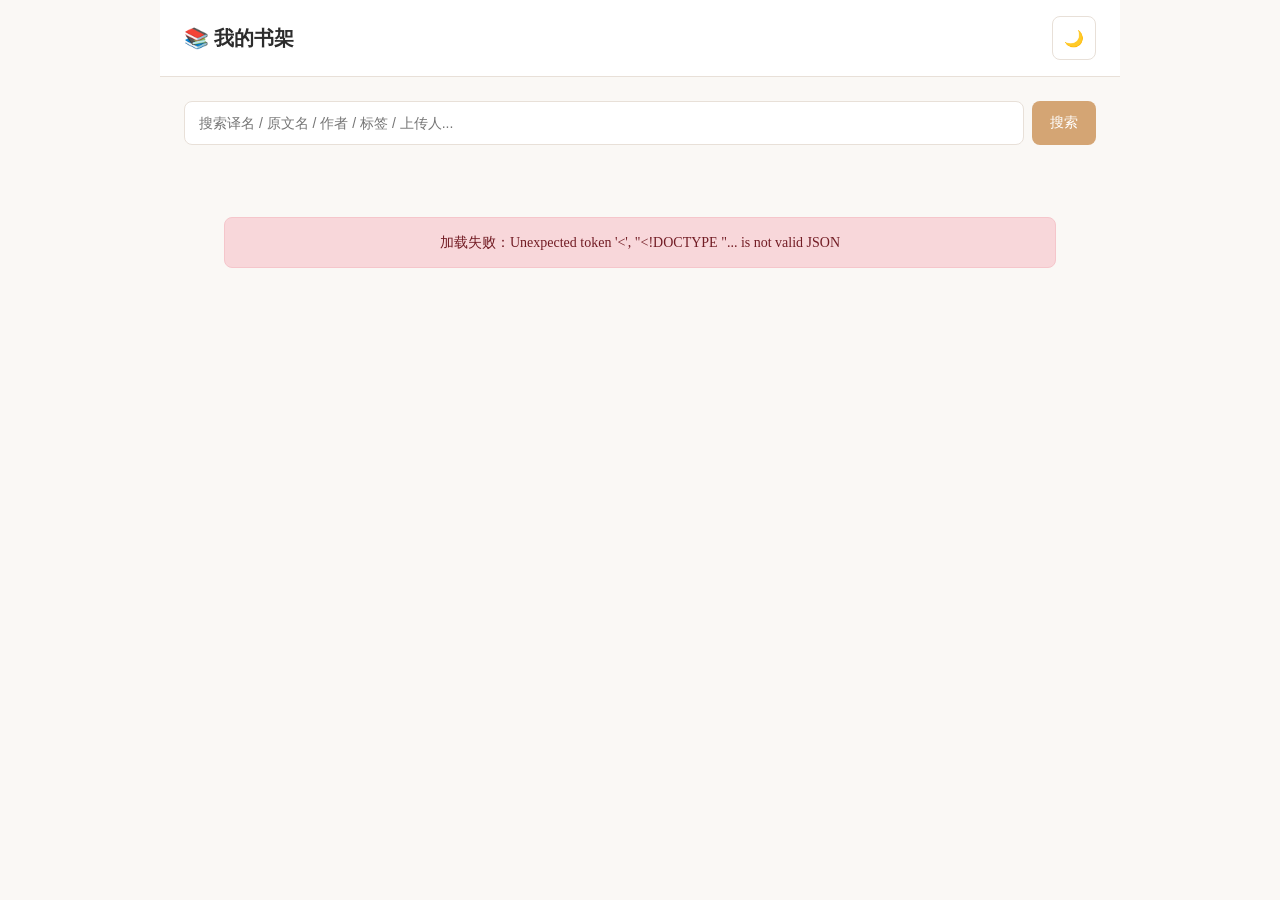
==== commit b2dd360f: "feat: refine book tag display" ====
--- a/index.html
+++ b/index.html
@@ -25,7 +25,7 @@
     <div id="reading-stats"></div>
     <div id="tag-filter"></div>
     <div class="search-bar">
-      <input type="text" id="search-input" placeholder="搜索标题 / 作者 / 标签 / 上传人..." autocomplete="off">
+      <input type="text" id="search-input" placeholder="搜索译名 / 原文名 / 作者 / 标签 / 上传人..." autocomplete="off">
       <button onclick="doSearch()">搜索</button>
     </div>
     <div id="search-results" class="search-results" style="display:none"></div>
@@ -148,7 +148,8 @@
     // 搜索
     let allBooks = [];
     let allTags = [];
-    let activeTagId = null;
+    let activeTagIds = new Set();
+    const MAX_CARD_TAGS = 4;
 
     function doSearch() {
       const q = document.getElementById('search-input').value.trim().toLowerCase();
@@ -163,6 +164,7 @@
         const tagNames = (b.tags || []).map(t => t.name).join(' ');
         return (
           (b.title || '').toLowerCase().includes(q) ||
+          (b.original_title || '').toLowerCase().includes(q) ||
           (b.author || '').toLowerCase().includes(q) ||
           tagNames.toLowerCase().includes(q) ||
           (b.uploader || '').toLowerCase().includes(q)
@@ -171,12 +173,19 @@
       if (matched.length === 0) {
         resultsEl.innerHTML = '<div style="padding:16px;color:var(--text-light);text-align:center">没有找到匹配的书籍</div>';
       } else {
-        resultsEl.innerHTML = matched.map(b => `
+        resultsEl.innerHTML = matched.map(b => {
+          const displayTitle = b.title || b.original_title || '?';
+          let titleParts = [];
+          if (b.title) titleParts.push(highlightMatch(esc(b.title), q));
+          if (b.original_title) titleParts.push('原文名：' + highlightMatch(esc(b.original_title), q));
+          const titleHtml = titleParts.length > 0 ? titleParts.join('<br>') : esc(displayTitle);
+          return `
           <a class="result-item" href="/book.html?id=${b.id}">
-            <div class="result-title">${highlightMatch(esc(b.title), q)}</div>
+            <div class="result-title">${titleHtml}</div>
             <div class="result-book">${formatSearchMeta(b, q)}</div>
           </a>
-        `).join('');
+        `;
+        }).join('');
       }
       resultsEl.style.display = '';
       contentEl.style.display = 'none';
@@ -189,6 +198,7 @@
     function formatSearchMeta(book, q) {
       const parts = [];
       if (book.author) parts.push(highlightMatch(esc(book.author), q));
+      if (book.ridi_rating != null) parts.push('⭐ ' + book.ridi_rating);
       if (book.uploader) parts.push('上传：' + highlightMatch(esc(book.uploader), q));
       const tagNames = (book.tags || []).map(t => t.name).join(' / ');
       if (tagNames) parts.push('标签：' + highlightMatch(esc(tagNames), q));
@@ -242,30 +252,52 @@
       }
     }
 
-    function renderTagFilter() {
+function renderTagFilter() {
       const container = document.getElementById('tag-filter');
       if (allTags.length === 0) { container.innerHTML = ''; return; }
       container.innerHTML = '<div class="tag-filter-bar" id="tag-bar"></div>';
       const bar = document.getElementById('tag-bar');
+      const totalBookCount = allBooks.length;
       const allPill = document.createElement('span');
-      allPill.className = 'tag-pill' + (activeTagId === null ? ' active' : '');
-      allPill.textContent = '全部';
-      allPill.style.background = 'var(--bg)'; allPill.style.color = 'var(--text)';
-      allPill.style.border = '1px solid var(--border)';
+      allPill.className = 'tag-pill' + (activeTagIds.size === 0 ? ' active' : '');
+      const allLabel = document.createElement('span');
+      allLabel.className = 'tag-pill-label';
+      allLabel.textContent = '\u5168\u90e8';
+      allPill.appendChild(allLabel);
+      const allCount = document.createElement('span');
+      allCount.className = 'tag-pill-count';
+      allCount.textContent = String(totalBookCount);
+      allPill.appendChild(allCount);
       bar.appendChild(allPill);
       for (const tag of allTags) {
         const pill = document.createElement('span');
-        pill.className = 'tag-pill' + (activeTagId === tag.id ? ' active' : '');
-        pill.textContent = tag.name;
-        pill.style.background = tag.color + '22'; pill.style.color = tag.color;
+        pill.className = 'tag-pill' + (activeTagIds.has(tag.id) ? ' active' : '');
         pill.dataset.tagId = tag.id;
+        const label = document.createElement('span');
+        label.className = 'tag-pill-label';
+        label.textContent = tag.name;
+        pill.appendChild(label);
+        const count = document.createElement('span');
+        count.className = 'tag-pill-count';
+        count.textContent = String(tag.book_count || 0);
+        pill.appendChild(count);
         bar.appendChild(pill);
       }
       bar.addEventListener('click', (e) => {
         const pill = e.target.closest('.tag-pill');
         if (!pill) return;
         const tagId = pill.dataset.tagId ? Number(pill.dataset.tagId) : null;
-        activeTagId = tagId;
+        if (tagId === null) {
+          // 点击"全部"，清空所有选中
+          activeTagIds.clear();
+        } else {
+          // 多选：点击切换选中状态
+          if (activeTagIds.has(tagId)) {
+            activeTagIds.delete(tagId);
+          } else {
+            activeTagIds.add(tagId);
+          }
+        }
         renderTagFilter();
         filterAndRenderBooks();
       });
@@ -273,8 +305,12 @@
 
     function filterAndRenderBooks() {
       let filtered = allBooks;
-      if (activeTagId !== null) {
-        filtered = allBooks.filter(b => (b.tags || []).some(t => t.id === activeTagId));
+      if (activeTagIds.size > 0) {
+        filtered = allBooks.filter(b => {
+          const bookTagIds = (b.tags || []).map(t => t.id);
+          // AND 逻辑：书籍必须包含所有选中的标签
+          return [...activeTagIds].every(tid => bookTagIds.includes(tid));
+        });
       }
       renderBooks(filtered);
     }
@@ -297,24 +333,37 @@
       }
       el.className = 'book-grid-cover';
       el.innerHTML = books.map(b => {
-        const tagsHtml = (b.tags || []).map(t => `<span class="tag-pill" style="background:${esc(t.color)}22;color:${esc(t.color)}">${esc(t.name)}</span>`).join('');
+        const visibleTags = (b.tags || []).slice(0, MAX_CARD_TAGS);
+        const hiddenTagCount = Math.max(0, (b.tags || []).length - visibleTags.length);
+        const tagsHtml = visibleTags.map(t => `<span class="tag-pill tag-pill-display">${esc(t.name)}</span>`).join('') +
+          (hiddenTagCount ? `<span class="tag-pill tag-pill-display tag-pill-more">+${hiddenTagCount}</span>` : '');
+        // 构建标题区域：译名 + 原文名
+        const displayTitle = b.title || b.original_title || '?';
+        let titleHtml = '';
+        if (b.title) titleHtml += `<h3>${esc(b.title)}</h3>`;
+        if (b.original_title) titleHtml += `<div class="original-title">原文名：${esc(b.original_title)}</div>`;
+        if (!b.title && !b.original_title) titleHtml = `<h3>?</h3>`;
+        // ridi评分
+        const ratingHtml = b.ridi_rating != null ? `<div class="card-rating">⭐ ${b.ridi_rating}</div>` : '';
         if (b.cover_key) {
           return `<a class="book-card-cover" href="/book.html?id=${b.id}">
-            <img class="cover-img" src="/api/covers/${b.id}" alt="${esc(b.title)}" loading="lazy">
+            <img class="cover-img" src="/api/covers/${b.id}" alt="${esc(displayTitle)}" loading="lazy">
             <div class="card-body">
-              <h3>${esc(b.title)}</h3>
+              ${titleHtml}
               <div class="meta">${b.author ? esc(b.author) + ' · ' : ''}${b.chapter_count}章</div>
+              ${ratingHtml}
               ${tagsHtml ? '<div class="card-tags">' + tagsHtml + '</div>' : ''}
             </div>
           </a>`;
         } else {
-          const color = coverColor(b.title);
-          const firstChar = (b.title || '?')[0];
+          const color = coverColor(displayTitle);
+          const firstChar = (displayTitle || '?')[0];
           return `<a class="book-card-cover" href="/book.html?id=${b.id}">
             <div class="cover-placeholder" style="background:${color}">${esc(firstChar)}</div>
             <div class="card-body">
-              <h3>${esc(b.title)}</h3>
+              ${titleHtml}
               <div class="meta">${b.author ? esc(b.author) + ' · ' : ''}${b.chapter_count}章</div>
+              ${ratingHtml}
               ${tagsHtml ? '<div class="card-tags">' + tagsHtml + '</div>' : ''}
             </div>
           </a>`;
--- a/style.css
+++ b/style.css
@@ -298,7 +298,7 @@
 }
 .book-header h2 { font-size: 24px; margin-bottom: 8px; }
 .book-header .author { color: var(--text-light); font-size: 14px; margin-bottom: 12px; }
-.book-header .desc { color: var(--text-light); font-size: 15px; line-height: 1.6; }
+.book-header .desc { color: var(--text-light); font-size: 15px; line-height: 1.6; white-space: pre-line; }
 
 .chapter-list {
   list-style: none;
@@ -859,6 +859,13 @@
   overflow: hidden; text-overflow: ellipsis; white-space: nowrap;
 }
 .book-card-cover .card-body .meta { font-size: 12px; color: var(--text-light); }
+.book-card-cover .card-body .original-title {
+  font-size: 12px; color: var(--text-light); margin-bottom: 2px;
+  overflow: hidden; text-overflow: ellipsis; white-space: nowrap;
+}
+.book-card-cover .card-body .card-rating {
+  font-size: 12px; color: #e6a817; margin-top: 2px;
+}
 .book-grid-cover {
   display: grid; grid-template-columns: repeat(auto-fill, minmax(160px, 1fr)); gap: 16px; margin-top: 20px;
 }
@@ -874,14 +881,136 @@
 }
 .tag-pill:hover { opacity: 0.8; }
 .tag-pill.active { border-color: var(--text); }
+.tag-pill-display {
+  display: inline-flex;
+  align-items: center;
+  min-width: 0;
+  min-height: 0;
+  padding: 1px 7px;
+  border-radius: 999px;
+  line-height: 1.45;
+  background: var(--bg);
+  color: var(--text-light);
+  border-color: var(--border);
+  font-weight: 500;
+  cursor: default;
+}
+.tag-pill-display:hover { opacity: 1; }
+.tag-pill-more {
+  color: var(--text-light);
+  border-color: var(--border);
+}
 .tag-filter-bar {
   display: flex; gap: 8px; overflow-x: auto; padding: 8px 0; margin-bottom: 12px;
   -webkit-overflow-scrolling: touch; scrollbar-width: none;
 }
 .tag-filter-bar::-webkit-scrollbar { display: none; }
-.tag-filter-bar .tag-pill { flex-shrink: 0; }
+.tag-filter-bar .tag-pill {
+  display: inline-flex;
+  flex-direction: column;
+  align-items: center;
+  justify-content: center;
+  gap: 2px;
+  min-width: 56px;
+  padding: 8px 12px;
+  line-height: 1.2;
+  flex-shrink: 0;
+  background: var(--bg);
+  color: var(--text-light);
+  border-color: var(--border);
+}
+.tag-filter-bar .tag-pill.active {
+  background: var(--card-bg);
+  color: var(--text);
+  border-color: var(--text);
+}
+.tag-filter-bar .tag-pill-label { font-size: 14px; }
+.tag-filter-bar .tag-pill-count {
+  font-size: 11px;
+  opacity: 0.72;
+}
 .card-tags { display: flex; gap: 4px; flex-wrap: wrap; margin-top: 6px; }
 .card-tags .tag-pill { font-size: 11px; padding: 1px 6px; cursor: default; }
+
+.tag-selector {
+  display: grid;
+  gap: 8px;
+}
+.tag-selector-host {
+  display: block;
+}
+.tag-selector-toolbar {
+  display: flex;
+  align-items: center;
+  justify-content: space-between;
+  gap: 8px;
+}
+.tag-selector-count,
+.tag-selector-empty,
+.tag-selector-section-title {
+  font-size: 12px;
+  color: var(--text-light);
+}
+.tag-selector-search {
+  width: 100%;
+  min-height: 36px;
+  padding: 7px 10px;
+  border: 1px solid var(--border);
+  border-radius: var(--radius);
+  background: var(--bg);
+  color: var(--text);
+  font: inherit;
+  font-size: 13px;
+}
+.tag-selector-selected,
+.tag-selector-list {
+  display: flex;
+  flex-wrap: wrap;
+  gap: 6px;
+}
+.tag-selector-list {
+  max-height: 160px;
+  overflow-y: auto;
+  padding: 8px;
+  border: 1px solid var(--border);
+  border-radius: var(--radius);
+  background: var(--bg);
+}
+.tag-choice {
+  display: inline-flex;
+  align-items: center;
+  gap: 4px;
+  min-width: 0;
+  min-height: 30px;
+  padding: 3px 9px;
+  border: 1px solid var(--border);
+  border-radius: 999px;
+  background: transparent;
+  color: var(--text-light);
+  cursor: pointer;
+  font-size: 13px;
+  line-height: 1.35;
+  transition: background .15s, border-color .15s, color .15s;
+  user-select: none;
+}
+.tag-choice.is-selected {
+  background: var(--card-bg);
+  border-color: var(--text);
+  color: var(--text);
+  font-weight: 600;
+}
+.tag-delete-x {
+  min-width: 18px;
+  min-height: 18px;
+  border-radius: 999px;
+  text-align: center;
+  line-height: 18px;
+  opacity: .65;
+}
+.tag-delete-x:hover {
+  background: var(--border);
+  opacity: 1;
+}
 
 /* 书籍详情页封面 */
 .book-header-with-cover { display: flex; gap: 20px; align-items: flex-start; }
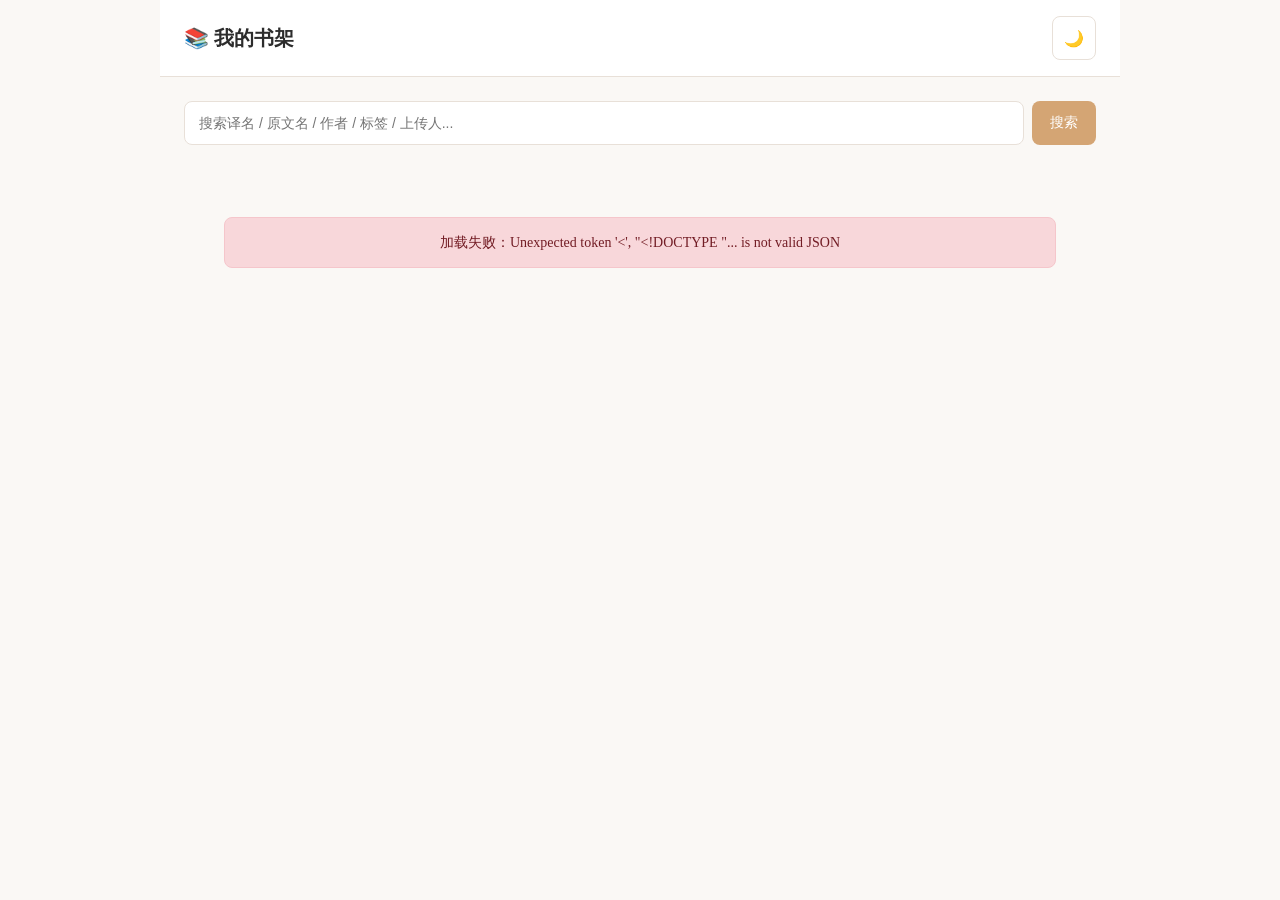
==== commit 3e600549: "fix mobile tag search and cached assets" ====
--- a/index.html
+++ b/index.html
@@ -8,7 +8,7 @@
   <meta property="og:title" content="我的书架">
   <meta property="og:description" content="私人小说站，零成本搭建在 Cloudflare 上">
   
-  <link rel="stylesheet" href="/style.css">
+  <link rel="stylesheet" href="/style.css?v=20260430">
   <link rel="manifest" href="/manifest.json">
   <meta name="theme-color" content="#d4a574">
 </head>
@@ -31,6 +31,7 @@
     <div id="search-results" class="search-results" style="display:none"></div>
     <div id="content" class="loading">加载中...</div>
   </div>
+  <script src="/tag-search.js?v=20260430"></script>
   <script>
     // 主题
     const THEMES = ['light','dark','green','sepia','blue'];
@@ -152,7 +153,8 @@
     const MAX_CARD_TAGS = 4;
 
     function doSearch() {
-      const q = document.getElementById('search-input').value.trim().toLowerCase();
+      const rawQuery = document.getElementById('search-input').value;
+      const q = window.TagSearch ? window.TagSearch.normalizeText(rawQuery) : rawQuery.trim().toLowerCase();
       const resultsEl = document.getElementById('search-results');
       const contentEl = document.getElementById('content');
       if (!q) {
@@ -161,14 +163,7 @@
         return;
       }
       const matched = allBooks.filter(b => {
-        const tagNames = (b.tags || []).map(t => t.name).join(' ');
-        return (
-          (b.title || '').toLowerCase().includes(q) ||
-          (b.original_title || '').toLowerCase().includes(q) ||
-          (b.author || '').toLowerCase().includes(q) ||
-          tagNames.toLowerCase().includes(q) ||
-          (b.uploader || '').toLowerCase().includes(q)
-        );
+        return buildBookSearchText(b).includes(q);
       });
       if (matched.length === 0) {
         resultsEl.innerHTML = '<div style="padding:16px;color:var(--text-light);text-align:center">没有找到匹配的书籍</div>';
@@ -204,6 +199,18 @@
       if (tagNames) parts.push('标签：' + highlightMatch(esc(tagNames), q));
       parts.push(`${book.chapter_count}章 · ${formatWords(book.total_words)}`);
       return parts.join(' · ');
+    }
+    function buildBookSearchText(book) {
+      const tagNames = (book.tags || []).map(t => t.name || '').join(' ');
+      const tagIndex = window.TagSearch ? window.TagSearch.buildIndex(tagNames) : tagNames.toLowerCase();
+      return [
+        book.title,
+        book.original_title,
+        book.author,
+        book.uploader,
+        tagNames,
+        tagIndex
+      ].map(v => String(v || '').toLowerCase()).join(' ');
     }
     // 搜索防抖定时器
     let searchDebounceTimer = null;
@@ -345,9 +352,12 @@
         if (!b.title && !b.original_title) titleHtml = `<h3>?</h3>`;
         // ridi评分
         const ratingHtml = b.ridi_rating != null ? `<div class="card-rating">⭐ ${b.ridi_rating}</div>` : '';
+        const color = coverColor(displayTitle);
+        const firstChar = (displayTitle || '?')[0];
         if (b.cover_key) {
           return `<a class="book-card-cover" href="/book.html?id=${b.id}">
-            <img class="cover-img" src="/api/covers/${b.id}" alt="${esc(displayTitle)}" loading="lazy">
+            <img class="cover-img" src="/api/covers/${b.id}" alt="${esc(displayTitle)}" loading="lazy" onerror="this.style.display='none';this.nextElementSibling.style.display='flex'">
+            <div class="cover-placeholder cover-fallback" style="display:none;background:${color}">${esc(firstChar)}</div>
             <div class="card-body">
               ${titleHtml}
               <div class="meta">${b.author ? esc(b.author) + ' · ' : ''}${b.chapter_count}章</div>
@@ -356,8 +366,6 @@
             </div>
           </a>`;
         } else {
-          const color = coverColor(displayTitle);
-          const firstChar = (displayTitle || '?')[0];
           return `<a class="book-card-cover" href="/book.html?id=${b.id}">
             <div class="cover-placeholder" style="background:${color}">${esc(firstChar)}</div>
             <div class="card-body">
--- a/style.css
+++ b/style.css
@@ -935,9 +935,13 @@
 .tag-selector {
   display: grid;
   gap: 8px;
+  max-width: 100%;
+  min-width: 0;
 }
 .tag-selector-host {
   display: block;
+  max-width: 100%;
+  min-width: 0;
 }
 .tag-selector-toolbar {
   display: flex;
@@ -969,8 +973,9 @@
   gap: 6px;
 }
 .tag-selector-list {
-  max-height: 160px;
+  max-height: 180px;
   overflow-y: auto;
+  overscroll-behavior: contain;
   padding: 8px;
   border: 1px solid var(--border);
   border-radius: var(--radius);
@@ -992,6 +997,8 @@
   line-height: 1.35;
   transition: background .15s, border-color .15s, color .15s;
   user-select: none;
+  max-width: 100%;
+  overflow-wrap: anywhere;
 }
 .tag-choice.is-selected {
   background: var(--card-bg);
@@ -1021,6 +1028,32 @@
 @media (max-width: 640px) {
   .book-header-with-cover { flex-direction: column; align-items: center; text-align: center; }
   .book-header-with-cover .book-cover-img { width: 100px; }
+}
+
+@media (max-width: 640px) {
+  .search-bar { gap: 6px; }
+  .search-bar input {
+    min-width: 0;
+    font-size: 16px;
+  }
+  .search-bar button {
+    flex: 0 0 auto;
+    padding: 10px 14px;
+  }
+  .book-grid-cover {
+    grid-template-columns: repeat(2, minmax(0, 1fr));
+  }
+  .book-card-cover { min-width: 0; }
+  .book-card-cover .card-body h3,
+  .book-card-cover .card-body .original-title {
+    white-space: normal;
+    display: -webkit-box;
+    -webkit-line-clamp: 2;
+    -webkit-box-orient: vertical;
+  }
+  .admin-section { padding: 16px; }
+  .tag-selector-list { max-height: 148px; }
+  .tag-selector-search { font-size: 16px; }
 }
 
 /* 标签在详情页 */
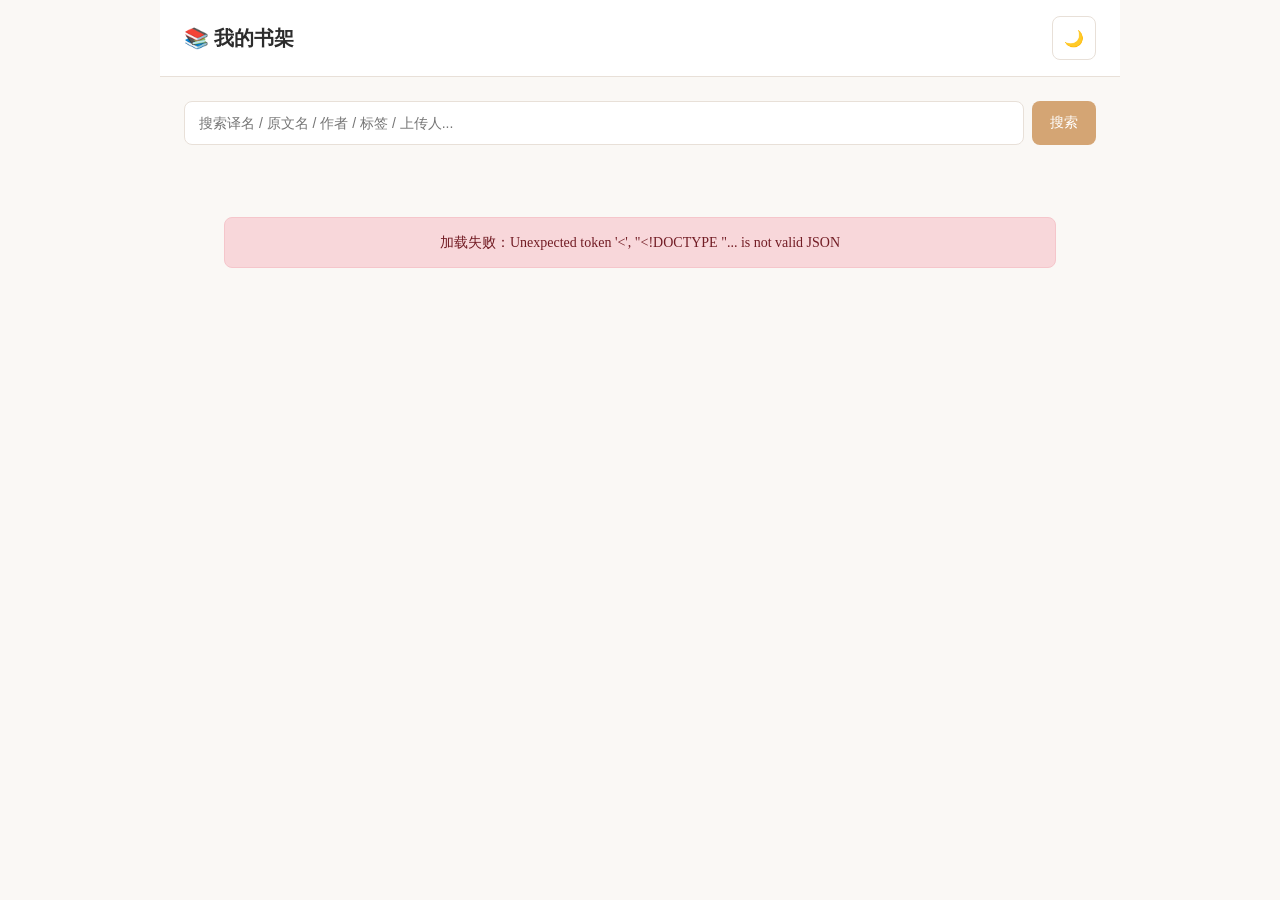
==== commit 0f7ad013: "feat: add announcements and epub import support" ====
--- a/index.html
+++ b/index.html
@@ -8,7 +8,7 @@
   <meta property="og:title" content="我的书架">
   <meta property="og:description" content="私人小说站，零成本搭建在 Cloudflare 上">
   
-  <link rel="stylesheet" href="/style.css?v=20260430">
+  <link rel="stylesheet" href="/style.css?v=20260503a">
   <link rel="manifest" href="/manifest.json">
   <meta name="theme-color" content="#d4a574">
 </head>
@@ -30,6 +30,13 @@
     </div>
     <div id="search-results" class="search-results" style="display:none"></div>
     <div id="content" class="loading">加载中...</div>
+  </div>
+  <div class="announcement-overlay" id="announcement-overlay" hidden>
+    <section class="announcement-dialog" role="dialog" aria-modal="true" aria-labelledby="announcement-title">
+      <h2 id="announcement-title">新公开分享</h2>
+      <ul id="announcement-books"></ul>
+      <button class="btn" id="announcement-confirm" type="button">知道了</button>
+    </section>
   </div>
   <script src="/tag-search.js?v=20260430"></script>
   <script>
@@ -390,6 +397,46 @@
       navigator.serviceWorker.register('/sw.js', { updateViaCache: 'none' }).catch(() => {});
     }
 
+    function parseAnnouncementBooks(raw) {
+      return String(raw || '').split(/\r?\n/)
+        .map(line => line.trim())
+        .filter(Boolean)
+        .slice(0, 50);
+    }
+
+    function getAnnouncementVersion(settings, books) {
+      const explicit = String(settings.announcement_version || '').trim();
+      if (explicit) return explicit;
+      return [settings.announcement_title || '', ...books].join('|');
+    }
+
+    function maybeShowAnnouncement(settings) {
+      if (settings.announcement_enabled !== 'true') return;
+      const books = parseAnnouncementBooks(settings.announcement_books);
+      if (books.length === 0) return;
+      const version = getAnnouncementVersion(settings, books);
+      if (localStorage.getItem('announcement_seen_version') === version) return;
+      const overlay = document.getElementById('announcement-overlay');
+      const title = document.getElementById('announcement-title');
+      const list = document.getElementById('announcement-books');
+      const btn = document.getElementById('announcement-confirm');
+      title.textContent = settings.announcement_title || '新公开分享';
+      list.innerHTML = '';
+      books.forEach(name => {
+        const item = document.createElement('li');
+        item.textContent = name;
+        list.appendChild(item);
+      });
+      overlay.hidden = false;
+      requestAnimationFrame(() => overlay.classList.add('active'));
+      btn.onclick = () => {
+        localStorage.setItem('announcement_seen_version', version);
+        overlay.classList.remove('active');
+        setTimeout(() => { overlay.hidden = true; }, 180);
+      };
+      btn.focus();
+    }
+
     // 加载站点设置
     fetch('/api/settings').then(r => r.json()).then(d => {
       const s = d.settings || {};
@@ -402,6 +449,7 @@
         document.querySelector('meta[name="description"]').content = s.site_desc;
         document.querySelector('meta[property="og:description"]').content = s.site_desc;
       }
+      maybeShowAnnouncement(s);
     }).catch(() => {});
   </script>
 </body>
--- a/style.css
+++ b/style.css
@@ -545,6 +545,56 @@
 .settings-panel .close-btn {
   position: absolute; right: 0; top: -2px; background: none;
   border: none; font-size: 20px; cursor: pointer; color: var(--text-light);
+}
+
+.announcement-overlay {
+  position: fixed;
+  inset: 0;
+  z-index: var(--z-notification, 600);
+  display: flex;
+  align-items: center;
+  justify-content: center;
+  padding: 20px;
+  background: rgba(0,0,0,0.42);
+  opacity: 0;
+  pointer-events: none;
+  transition: opacity 0.18s ease;
+}
+.announcement-overlay.active {
+  opacity: 1;
+  pointer-events: auto;
+}
+.announcement-overlay[hidden] {
+  display: none;
+}
+.announcement-dialog {
+  width: min(420px, 100%);
+  max-height: min(70vh, 520px);
+  overflow-y: auto;
+  border: 1px solid var(--border);
+  border-radius: var(--radius);
+  background: var(--card-bg);
+  color: var(--text);
+  box-shadow: 0 18px 40px rgba(0,0,0,0.18);
+  padding: 20px;
+}
+.announcement-dialog h2 {
+  margin: 0 0 14px;
+  font-size: 18px;
+  line-height: 1.4;
+}
+.announcement-dialog ul {
+  list-style: none;
+  margin: 0 0 18px;
+  padding: 0;
+}
+.announcement-dialog li {
+  padding: 9px 0;
+  border-bottom: 1px solid var(--border);
+  line-height: 1.5;
+}
+.announcement-dialog li:last-child {
+  border-bottom: 0;
 }
 .setting-row {
   margin-bottom: 18px;
@@ -1026,7 +1076,11 @@
 }
 .book-header-with-cover .book-info { flex: 1; }
 @media (max-width: 640px) {
+  .book-header { text-align: center; }
+  .book-header .desc { text-align: left; }
+  .book-header .book-tags { justify-content: center; }
   .book-header-with-cover { flex-direction: column; align-items: center; text-align: center; }
+  .book-header-with-cover .book-info { width: 100%; text-align: center; }
   .book-header-with-cover .book-cover-img { width: 100px; }
 }
 
